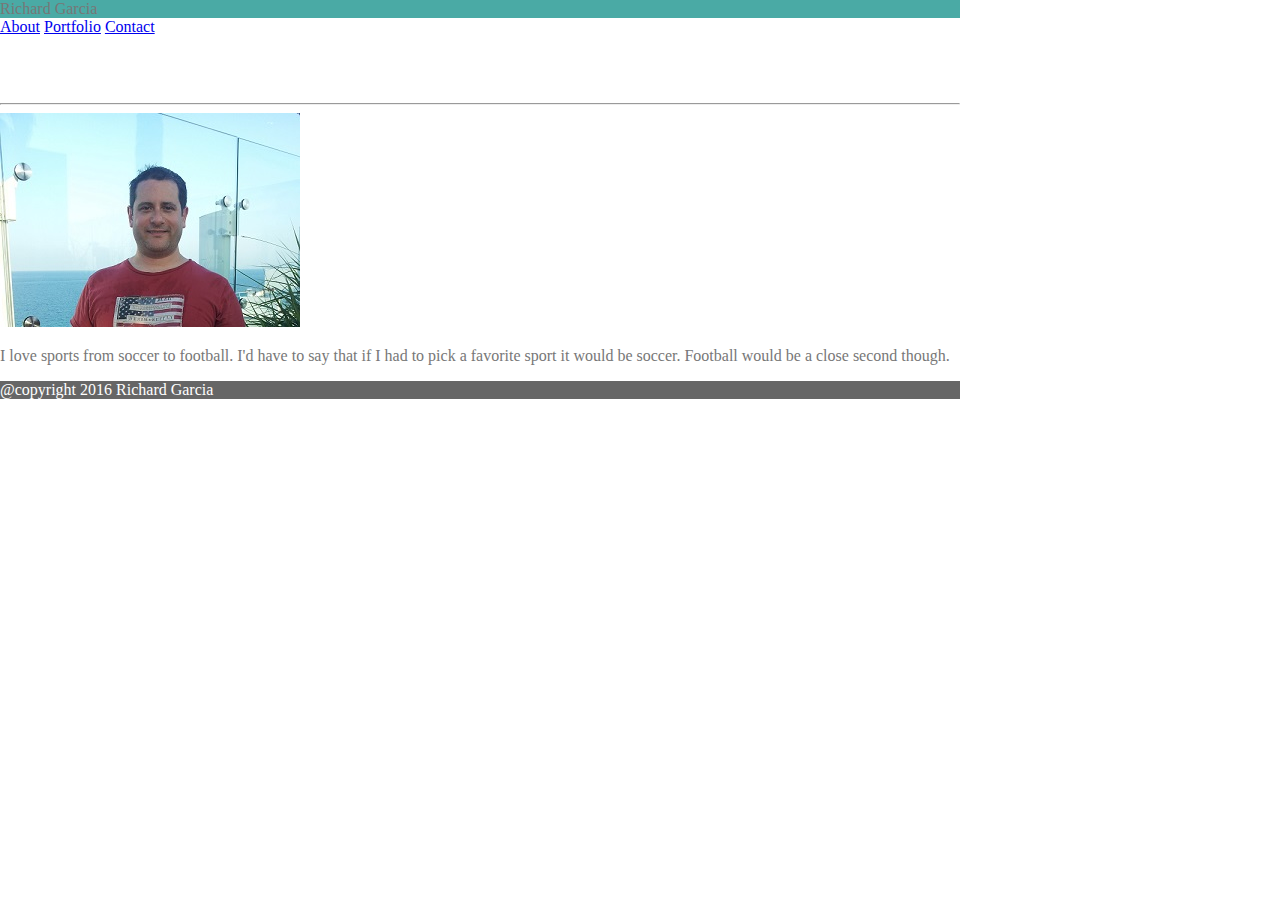
==== index.html @ c0715e08 "Adding 1st set of changes" ====
<!DOCTYPE html>
<html>
<head>
	<title>About me</title>

	<!-- Add style sheet -->
	<link rel="stylesheet" type="text/css" href="assets/css/style.css">
</head>
<body>
	<header>
		<!-- style="border:1px solid black;" -->
		Richard Garcia		
	</header>
	<nav>
		<a href="about.html">About</a>
		<a href="about.html">Portfolio</a>
		<a href="about.html">Contact</a>
	</nav>
	<h2>About me</h2>
	<hr>
	<img src="assets/images/Headshot.jpg" alt="Picture of me" width="300" height="214">
	<p>
		I love sports from soccer to football. I'd have to say that if I had to pick a favorite sport it would be soccer.
		Football would be a close second though.
	</p>
	<p>
    <footer>
    	@copyright 2016 Richard Garcia
    </footer>
</body>
</html>
---- assets/css/style.css ----
body {
	margin: 0;
 	padding: 0;
 	color: #ffffff;
 	border-color: #dddddd;
 	width: 960px;
}
header {
 	font-family: font-family: 'Georgia', Times, Times New Roman, serif;
 	/*background-color: #ffffff;*/
 	background-color: #4aaaa5;
 	border-color: #cccccc;
 	color: #777777;
 }
 footer {
 	background-color: #666666;
 }
 section {
 	width: 650px;
 }
 aside {
 	width: 270px;
 }
 article {
 	color: #777777;
 }
 h1 {
 	

 }
 p {
 	color: #777777;
 }
 .aqua {
 	background-color: #4aaaa5;
 	width: 150px;
 	font-size: 18px;
 	color: #777777;
 	text-align: center;
 }
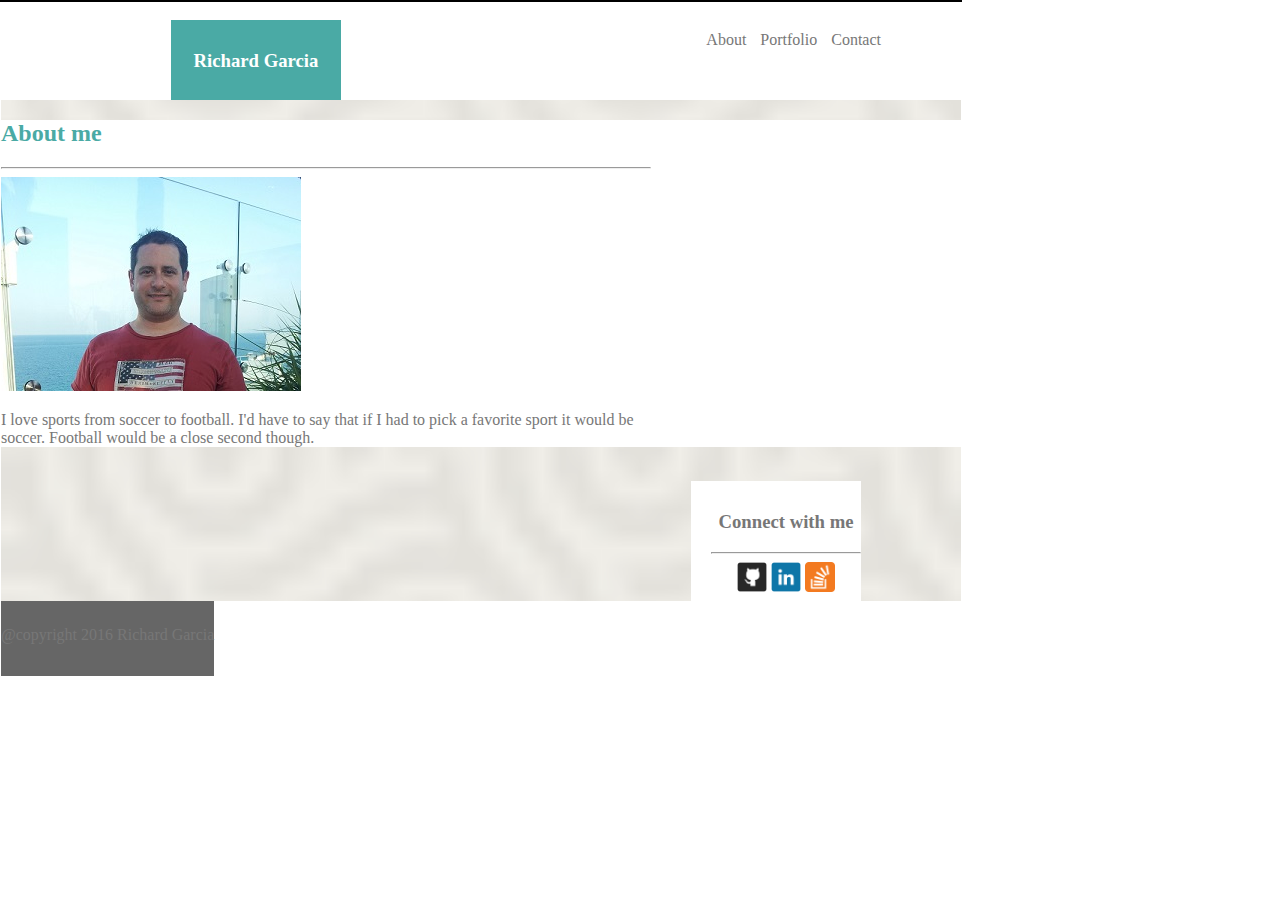
==== commit 444faedb: "COMMENT" ====
--- a/index.html
+++ b/index.html
@@ -1,29 +1,43 @@
 <!DOCTYPE html>
 <html>
 <head>
-	<title>About me</title>
+	<title>About me 2</title>
 
 	<!-- Add style sheet -->
 	<link rel="stylesheet" type="text/css" href="assets/css/style.css">
 </head>
-<body>
+<body style="border:1px solid black;">
 	<header>
 		<!-- style="border:1px solid black;" -->
-		Richard Garcia		
+		<h3 class="name">Richard Garcia</h3>
+		<nav>
+			<a href="index.html">About</a>
+			<a href="portfolio.html">Portfolio</a>
+			<a href="contact.html">Contact</a>
+		</nav>	
 	</header>
-	<nav>
-		<a href="about.html">About</a>
-		<a href="about.html">Portfolio</a>
-		<a href="about.html">Contact</a>
-	</nav>
-	<h2>About me</h2>
-	<hr>
-	<img src="assets/images/Headshot.jpg" alt="Picture of me" width="300" height="214">
-	<p>
-		I love sports from soccer to football. I'd have to say that if I had to pick a favorite sport it would be soccer.
-		Football would be a close second though.
-	</p>
-	<p>
+	<section>
+		<div>
+			<div class="section">
+				<h2 class="title">About me</h2>
+				<hr>
+				<img src="assets/images/Headshot.jpg" alt="Picture of me" width="300" height="214">
+				<p class="about">
+					I love sports from soccer to football. I'd have to say that if I had to pick a favorite sport it would be soccer.
+					Football would be a close second though.
+				</p>
+			</div>
+			<aside>
+				<div class="connect">
+					<h3>Connect with me</h3>
+					<hr>
+					<image class="resize" src="assets/images/git.png" alt="Github image">
+					<image class="resize" src="assets/images/linkedin.png" alt="Linked in image">
+					<image class="resize" src="assets/images/stacked_overflow.png" alt="Stacked overflow image">
+				</div>
+			</aside>
+		</div>
+	</section>	
     <footer>
     	@copyright 2016 Richard Garcia
     </footer>
--- a/assets/css/style.css
+++ b/assets/css/style.css
@@ -1,35 +1,81 @@
+
+
 body {
 	margin: 0;
  	padding: 0;
  	color: #ffffff;
  	border-color: #dddddd;
  	width: 960px;
+ 	color: #777777;
 }
 header {
- 	font-family: font-family: 'Georgia', Times, Times New Roman, serif;
+ 	font-family: 'Georgia', Times, Times New Roman, serif;
  	/*background-color: #ffffff;*/
- 	background-color: #4aaaa5;
+ 	background-color: white;
+ 	padding-left: 100px;
  	border-color: #cccccc;
- 	color: #777777;
+ 	color: white;
+ }
+ hr {
+ 	clear: left;
+ }
+ section {
+ 	/*padding-left: 100px;*/
+ 	margin: 0;
+ 	background: url(../images/subtle_white_mini_waves.png) no-repeat center center fixed; 
+	-webkit-background-size: cover;
+	-moz-background-size: cover;
+	-o-background-size: cover;
+	background-size: cover;
+	/*clear: left;*/
+	float:left;
+	width: 960px;
+ }
+ aside {
+ 	width: 270px;
+ 	float: right;
  }
  footer {
  	background-color: #666666;
- }
- section {
- 	width: 650px;
- }
- aside {
- 	width: 270px;
+ 	text-align: center;
+ 	height: 50px;
+ 	padding-top: 25px;
+ 	float: left;
  }
  article {
  	color: #777777;
  }
- h1 {
- 	
-
+ nav {
+ 	float: right;
+ 	padding-top: 30px;
+ 	word-spacing: 10px;
+ 	padding-right: 80px;
+ }
+ div {
+ 	background-color: white;
  }
  p {
  	color: #777777;
+ 	clear: left;
+ }
+ h3{
+ 	padding-top: 30px;
+ }
+ a:link{
+ 	color: #777777;
+ 	text-decoration: none;
+ }
+ .name {
+	width: 170px;
+	height: 50px;
+	text-align: center;
+	float: left;
+	margin-left: 70px;
+	margin-bottom: 0;
+	background-color: #4aaaa5;
+ }
+ .title {
+ 	color: #4aaaa5;
  }
  .aqua {
  	background-color: #4aaaa5;
@@ -38,3 +84,17 @@
  	color: #777777;
  	text-align: center;
  }
+ /* This resizes the git, linked in, and stacked overflow images */
+ .resize {
+ 	width: 30px;
+    height: 30px;
+ }
+ .section {
+ 	width: 650px;
+ }
+ .connect {
+ 	width: 150px;
+ 	height: 120px;
+ 	padding-left: 20px;
+ 	text-align: center;
+ }
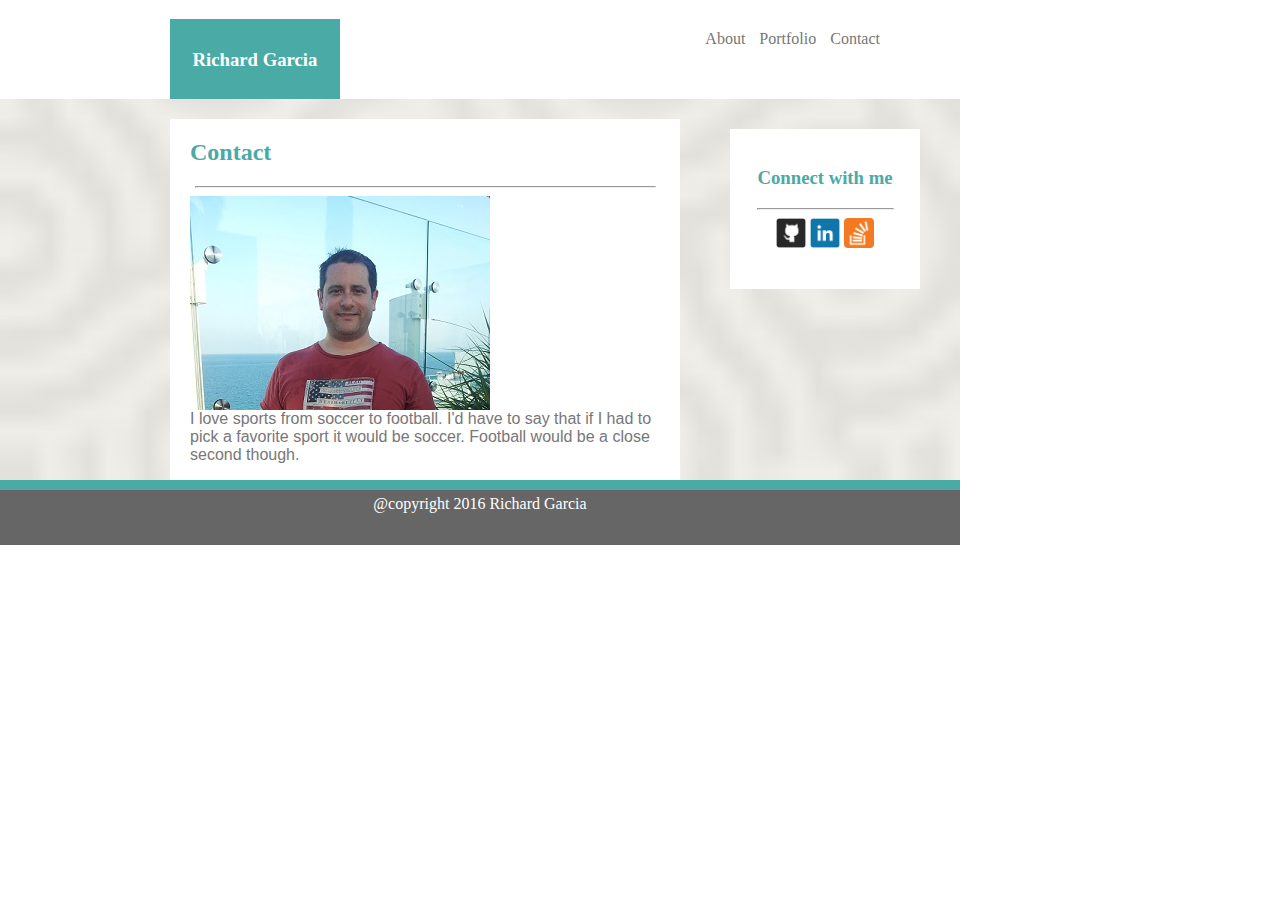
==== commit 8cc1f266: "First code changes" ====
--- a/index.html
+++ b/index.html
@@ -6,7 +6,7 @@
 	<!-- Add style sheet -->
 	<link rel="stylesheet" type="text/css" href="assets/css/style.css">
 </head>
-<body style="border:1px solid black;">
+<body>
 	<header>
 		<!-- style="border:1px solid black;" -->
 		<h3 class="name">Richard Garcia</h3>
@@ -17,29 +17,28 @@
 		</nav>	
 	</header>
 	<section>
-		<div>
-			<div class="section">
-				<h2 class="title">About me</h2>
-				<hr>
-				<img src="assets/images/Headshot.jpg" alt="Picture of me" width="300" height="214">
-				<p class="about">
-					I love sports from soccer to football. I'd have to say that if I had to pick a favorite sport it would be soccer.
-					Football would be a close second though.
-				</p>
-			</div>
-			<aside>
-				<div class="connect">
-					<h3>Connect with me</h3>
-					<hr>
-					<image class="resize" src="assets/images/git.png" alt="Github image">
-					<image class="resize" src="assets/images/linkedin.png" alt="Linked in image">
-					<image class="resize" src="assets/images/stacked_overflow.png" alt="Stacked overflow image">
-				</div>
-			</aside>
+		<div class="section">
+			<h2 class="title">Contact</h2>
+			<hr>
+			<img src="assets/images/Headshot.jpg" alt="Picture of me" width="300" height="214" class="image">
+			<p class="about">
+				I love sports from soccer to football. I'd have to say that if I had to pick a favorite sport it would be soccer.
+				Football would be a close second though.
+			</p>
+		</div>
+			
+		<div class="connect">
+			<h3>Connect with me</h3>
+			<hr>
+			<image class="resize" src="assets/images/git.png" alt="Github image">
+			<image class="resize" src="assets/images/linkedin.png" alt="Linked in image">
+			<image class="resize" src="assets/images/stacked_overflow.png" alt="Stacked overflow image">
 		</div>
 	</section>	
-    <footer>
-    	@copyright 2016 Richard Garcia
+     <footer>
+    	<div class="footer">
+    		@copyright 2016 Richard Garcia
+    	</div>
     </footer>
 </body>
 </html>--- a/assets/css/style.css
+++ b/assets/css/style.css
@@ -36,14 +36,18 @@
  	float: right;
  }
  footer {
- 	background-color: #666666;
+ 	background-color: #4aaaa5;
  	text-align: center;
  	height: 50px;
- 	padding-top: 25px;
  	float: left;
+ 	width: 100%;
+ 	color: white;
+
  }
  article {
+ 	font-family: 'Arial', 'Helvetica Neue', Helvetica, sans-serif;
  	color: #777777;
+ 	padding-bottom: 20px;
  }
  nav {
  	float: right;
@@ -58,14 +62,24 @@
  	color: #777777;
  	clear: left;
  }
- h3{
- 	padding-top: 30px;
+ hr {
+ 	width: 90%;
  }
- a:link{
+ a:link, a:visited{
  	color: #777777;
  	text-decoration: none;
  }
+ input, textarea {
+ 	margin-left: 20px;
+ }
+/* h4{
+ 	width: 200px;
+ 	height: 50px;
+ 	background-color: #4aaaa5;
+ 	z-index: 1;
+ }*/
  .name {
+ 	padding-top: 30px;
 	width: 170px;
 	height: 50px;
 	text-align: center;
@@ -76,6 +90,7 @@
  }
  .title {
  	color: #4aaaa5;
+ 	padding-left: 20px;
  }
  .aqua {
  	background-color: #4aaaa5;
@@ -90,11 +105,75 @@
     height: 30px;
  }
  .section {
- 	width: 650px;
+ 	width: 510px;
+ 	margin-left: 170px;
+ 	margin-top: 20px;
+ 	float: left;
  }
  .connect {
+ 	margin: 30px 40px 0px 0px;
  	width: 150px;
  	height: 120px;
+ 	padding: 20px;
+ 	text-align: center;
+ 	float: right;
+ 	color: #4aaaa5;
+ }
+ .contact_div {
+ 	width: 450px;
+ 	margin-left: 170px;
+ 	margin-top: 20px;
+ 	float: left;
+ }
+ .submit {
+ 	background-color: #4aaaa5;
+ 	color: white;
+ 	padding: 10px 20px 10px 20px;
+ }
+ .label {
  	padding-left: 20px;
- 	text-align: center;
  }
+ .footer{
+ 	margin-top: 10px;
+ 	background-color: #666666;
+ 	height: 50px;
+ 	padding-top: 5px;
+ 	width: 100%;
+ }
+ .about {
+ 	padding-left: 20px;
+ 	font-family: 'Arial', 'Helvetica Neue', Helvetica, sans-serif;
+ 	color: #777777; 	
+ }
+ .image {
+ 	padding-left: 20px;
+ 	float: left;
+ }
+ #rpg {
+	width: 200px;
+ 	height: 50px;
+ 	background-color: #4aaaa5;
+ 	z-index: 2;
+ }
+ #hangman {
+	width: 200px;
+ 	height: 50px;
+ 	background-color: #4aaaa5;
+ 	z-index: 1;
+ 	float: left;
+ }
+ #homer {
+ 	float: left;
+ }
+ #abstract {
+ 	float: left;
+ }
+ #pond {
+ 	float: left;
+ }
+ #forrest {
+ 	float: right;
+ }
+ #parasailing {
+ 	float: left;
+ }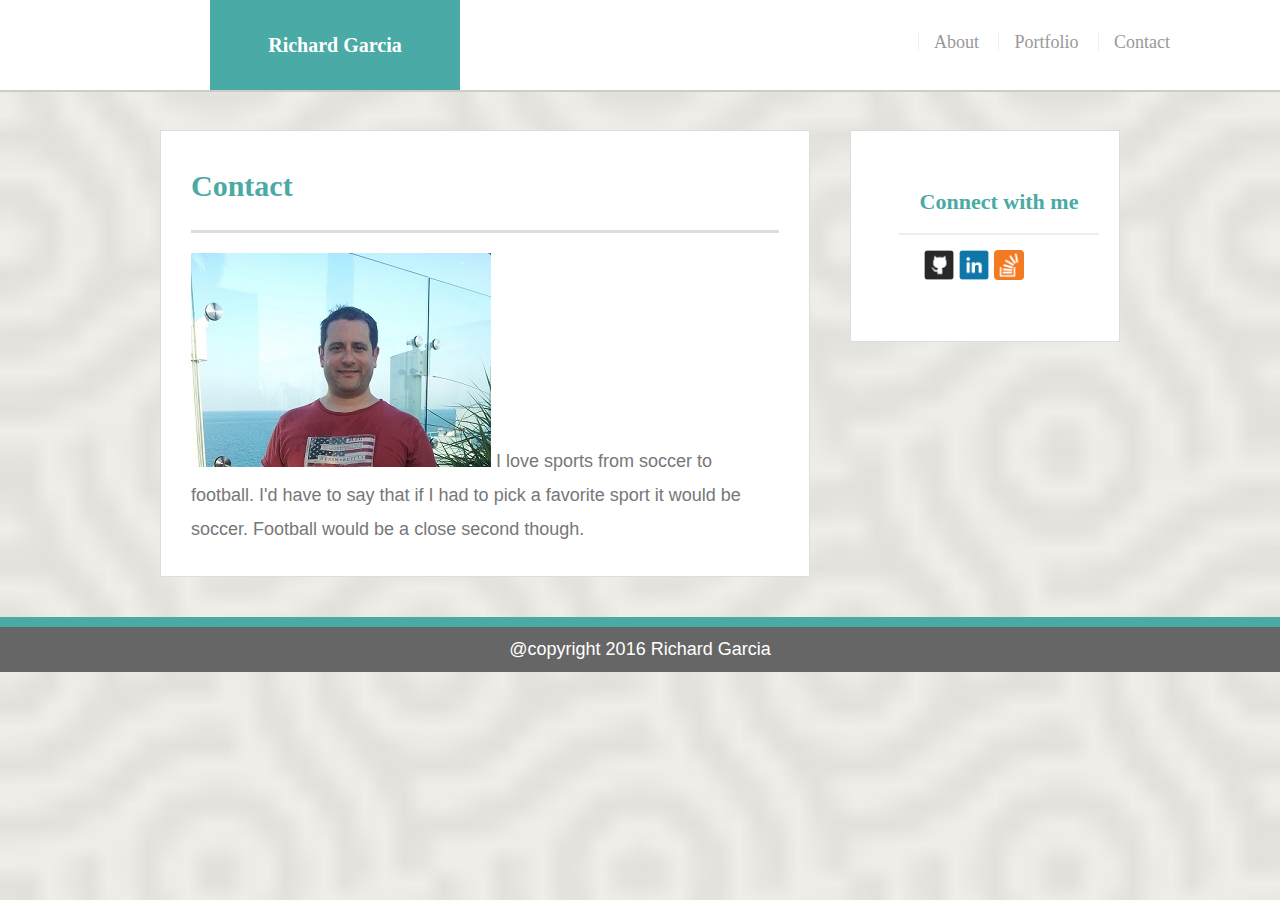
==== commit 6170662a: "Fixed html pages and added media queries to css" ====
--- a/index.html
+++ b/index.html
@@ -4,39 +4,45 @@
 	<title>About me 2</title>
 
 	<!-- Add style sheet -->
+	<link rel="stylesheet" type="text/css" href="assets/css/reset.css">
 	<link rel="stylesheet" type="text/css" href="assets/css/style.css">
+	<meta name="viewport" content="width=device-width, initial-scale=1.0">
 </head>
 <body>
-	<header>
-		<!-- style="border:1px solid black;" -->
-		<h3 class="name">Richard Garcia</h3>
-		<nav>
-			<a href="index.html">About</a>
-			<a href="portfolio.html">Portfolio</a>
-			<a href="contact.html">Contact</a>
-		</nav>	
+	<header id="head">
+		<div class="container">
+			<!-- style="border:1px solid black;" -->			
+			<a href="index.html" id="name">Richard Garcia</a>
+			<nav>
+				<a href="index.html">About</a>
+				<a href="portfolio.html">Portfolio</a>
+				<a href="contact.html">Contact</a>
+			</nav>
+		</div>	
 	</header>
-	<section>
-		<div class="section">
-			<h2 class="title">Contact</h2>
-			<hr>
-			<img src="assets/images/Headshot.jpg" alt="Picture of me" width="300" height="214" class="image">
-			<p class="about">
+
+	<div id="main-container" class="container">
+		<section class="main">
+			<h1>Contact</h1>
+			<p>
+				<img src="assets/images/Headshot.jpg" alt="Picture of me" class="image">
 				I love sports from soccer to football. I'd have to say that if I had to pick a favorite sport it would be soccer.
 				Football would be a close second though.
 			</p>
-		</div>
+		</section>
 			
-		<div class="connect">
-			<h3>Connect with me</h3>
-			<hr>
-			<image class="resize" src="assets/images/git.png" alt="Github image">
-			<image class="resize" src="assets/images/linkedin.png" alt="Linked in image">
-			<image class="resize" src="assets/images/stacked_overflow.png" alt="Stacked overflow image">
-		</div>
-	</section>	
+		<section class="side">	
+			<div class="connect">
+				<h2>Connect with me</h2>
+				<image class="resize" src="assets/images/git.png" alt="Github image">
+				<image class="resize" src="assets/images/linkedin.png" alt="Linked in image">
+				<image class="resize" src="assets/images/stacked_overflow.png" alt="Stacked overflow image">
+			</div>
+		</section>
+	</div>
+
      <footer>
-    	<div class="footer">
+    	<div class="container footer">
     		@copyright 2016 Richard Garcia
     	</div>
     </footer>
--- a/assets/css/style.css
+++ b/assets/css/style.css
@@ -1,12 +1,18 @@
 
 
 body {
-	margin: 0;
- 	padding: 0;
- 	color: #ffffff;
- 	border-color: #dddddd;
- 	width: 960px;
  	color: #777777;
+ 	background: url(../images/subtle_white_mini_waves.png) no-repeat center center fixed; 
+	-webkit-background-size: cover;
+	-moz-background-size: cover;
+	-o-background-size: cover;
+	background-size: cover;
+	font-size: 18px;
+	line-height: 34px;
+	font-family: 'Arial', 'Helvetica Neue', Helvetica, sans-serif;
+}
+* {
+	box-sizing: border-box;
 }
 header {
  	font-family: 'Georgia', Times, Times New Roman, serif;
@@ -15,26 +21,48 @@
  	padding-left: 100px;
  	border-color: #cccccc;
  	color: white;
- }
- hr {
- 	clear: left;
- }
- section {
- 	/*padding-left: 100px;*/
- 	margin: 0;
- 	background: url(../images/subtle_white_mini_waves.png) no-repeat center center fixed; 
-	-webkit-background-size: cover;
-	-moz-background-size: cover;
-	-o-background-size: cover;
-	background-size: cover;
-	/*clear: left;*/
-	float:left;
-	width: 960px;
- }
- aside {
- 	width: 270px;
- 	float: right;
- }
+ 	width: 100%;
+ }
+ nav {
+	float: right;
+	margin-top: 25px;
+}
+nav a {
+	color: #999;
+	text-decoration: none;
+	margin-left: 15px;
+	display: inline-block;
+	border-left: 1px solid #efefef;
+	padding-left: 15px;
+	line-height: 18px;
+}
+h1, h2, h3, p {
+	margin-bottom: 20px;
+}
+p:last-child {
+	margin-bottom: 0;
+}
+h1, h2, h3 {
+	font-family: 'Georgia', Times, Times New Roman, serif;
+	font-weight: 700;
+	color: #4aaaa5;
+}
+h1 {
+	font-size: 30px;
+	line-height: 49px;
+	border-bottom: 3px solid #ddd;
+	padding-bottom: 20px;
+}
+h2, h3 {
+	font-size: 22px;
+	width: 200px;
+}
+h3, .side h2 {
+	border-bottom: 2px solid #eee;
+	padding-bottom: 20px;
+	margin-bottom: 15px;
+	line-height: 22px;
+}
  footer {
  	background-color: #4aaaa5;
  	text-align: center;
@@ -44,136 +72,180 @@
  	color: white;
 
  }
- article {
- 	font-family: 'Arial', 'Helvetica Neue', Helvetica, sans-serif;
- 	color: #777777;
- 	padding-bottom: 20px;
- }
- nav {
- 	float: right;
- 	padding-top: 30px;
- 	word-spacing: 10px;
- 	padding-right: 80px;
- }
- div {
- 	background-color: white;
- }
- p {
- 	color: #777777;
- 	clear: left;
- }
- hr {
- 	width: 90%;
- }
- a:link, a:visited{
- 	color: #777777;
- 	text-decoration: none;
- }
- input, textarea {
- 	margin-left: 20px;
- }
-/* h4{
- 	width: 200px;
- 	height: 50px;
- 	background-color: #4aaaa5;
- 	z-index: 1;
- }*/
- .name {
- 	padding-top: 30px;
-	width: 170px;
-	height: 50px;
-	text-align: center;
-	float: left;
-	margin-left: 70px;
-	margin-bottom: 0;
-	background-color: #4aaaa5;
- }
- .title {
- 	color: #4aaaa5;
- 	padding-left: 20px;
- }
- .aqua {
- 	background-color: #4aaaa5;
- 	width: 150px;
- 	font-size: 18px;
- 	color: #777777;
- 	text-align: center;
- }
- /* This resizes the git, linked in, and stacked overflow images */
- .resize {
- 	width: 30px;
-    height: 30px;
- }
- .section {
- 	width: 510px;
- 	margin-left: 170px;
- 	margin-top: 20px;
- 	float: left;
- }
- .connect {
- 	margin: 30px 40px 0px 0px;
+ label, input[type=text], input[type=email], textarea {
+	display: block;
+	width: 100%;
+}
+input[type=text], input[type=email], textarea {
+	height: 35px;
+	border: 1px solid #ddd;
+	padding: 0 10px;
+	font-size: 14px;
+}
+textarea {
+	height: 200px;
+}
+input[type=submit] {
+	background: #4aaaa5;
+	border: 0 none;
+	color: #fff;
+	font-size: 18px;
+	padding: 10px 30px;
+	cursor: pointer;
+}
+
+ .container {
+ 	width: 100%;
+	max-width: 960px;
+	margin: 0 auto;
+	clear: both;
+ }
+ .head {
+ 	width: 960px;
+ }
+ .main{
+ 	background: #ffffff;
+	padding: 30px;
+	margin: 0 0 40px 0;
+	width: 100%;
+	max-width: 650px;
+	float: left;
+	border: 1px solid #ddd;
+ }
+ .side {
+	background: #ffffff;
+	padding: 30px;
+	width: 100%;
+	max-width: 270px;
+	float: right;
+	border: 1px solid #dddddd;
+	margin-bottom: 20px;
+}
+
+.connect{
+	margin: 30px 40px 0px 0px;
  	width: 150px;
  	height: 120px;
- 	padding: 20px;
+ 	/*padding: 20px;*/
  	text-align: center;
  	float: right;
  	color: #4aaaa5;
- }
- .contact_div {
- 	width: 450px;
- 	margin-left: 170px;
- 	margin-top: 20px;
- 	float: left;
- }
- .submit {
- 	background-color: #4aaaa5;
- 	color: white;
- 	padding: 10px 20px 10px 20px;
- }
- .label {
- 	padding-left: 20px;
- }
+}
+.resize {
+    width: 30px;
+	height: 30px;
+ }
+ .resize:last-child {
+	margin-right: 0;
+}
+/* .image {
+ 	width: auto;
+	height: auto;
+	margin-top: 10px;
+	float: left;
+	margin-right: 25px;
+ }*/
  .footer{
  	margin-top: 10px;
  	background-color: #666666;
- 	height: 50px;
+ 	height: 45px;
  	padding-top: 5px;
  	width: 100%;
- }
- .about {
- 	padding-left: 20px;
- 	font-family: 'Arial', 'Helvetica Neue', Helvetica, sans-serif;
- 	color: #777777; 	
- }
- .image {
- 	padding-left: 20px;
- 	float: left;
- }
- #rpg {
-	width: 200px;
- 	height: 50px;
- 	background-color: #4aaaa5;
- 	z-index: 2;
- }
- #hangman {
-	width: 200px;
- 	height: 50px;
- 	background-color: #4aaaa5;
- 	z-index: 1;
- 	float: left;
- }
- #homer {
- 	float: left;
- }
- #abstract {
- 	float: left;
- }
- #pond {
- 	float: left;
- }
- #forrest {
- 	float: right;
- }
- #parasailing {
- 	float: left;
- }+	max-width: 100%;	
+}
+.port {
+	width: 274px;
+	overflow: auto;
+	position: relative;
+	float: left;
+	margin: 20px 0 25px;
+}
+.port:nth-child(even) {
+	margin-right: 40px;
+}
+.port img {
+	width: 100%;
+	border: 0 none;
+	opacity: .8;
+}
+.port h3 {
+	border-bottom: 0;
+	background: #4aaaa5;
+	color: #fff;
+	text-align: center;
+	position: absolute;
+	padding: 15px;
+	width: 100%;
+	bottom: 20px;
+	line-height: 30px;
+	margin-bottom: 0;
+	font-weight: 300;
+}
+#name {
+	width: 250px;
+	height: 90px;
+	background: #4aaaa5;
+	float: left;
+	font-family: 'Georgia', Times, Times New Roman, serif;
+	text-align: center;
+	line-height: 90px;
+	color: #fff;
+	font-weight: 600;
+	font-size: 20px;
+	text-decoration: none;
+}
+#head {
+	background: #ffffff;
+	margin: 0 0 30px;
+	z-index: 99;
+	color: #ffffff;
+	overflow: auto;
+	border-bottom: 2px solid #ccc;
+	position: fixed;
+	width: 100%;
+}
+#main-container {
+	padding-top: 130px;
+}
+
+
+
+  /* Media queries */
+@media screen and (max-width: 980px) {
+	.contactSection{
+ 		width: 320px;
+ 	}
+ 	body {
+ 		/*background: red;*/
+ 	}
+ 	.main {
+ 		padding: 30px 30px 30px 100px;
+ 		max-width: 500px;
+ 		margin-left: 100px;
+ 	}
+}
+@media screen and (min-width: 769px) and (max-width: 979px) {
+  .side {
+  	float: left;
+  	margin-left: 100px;
+  }
+}
+@media screen and (min-width: 640px) and (max-width: 768px) {
+  .side {
+  	float: left;
+  	margin-left: 100px;
+  }
+}
+@media screen and (max-width: 640px) {
+	header {
+		position: static;
+	}
+	.side {
+  	float: left;
+  	margin-left: 100px;
+  }
+  nav {
+  	clear: left;
+  	float: left;
+  }
+}